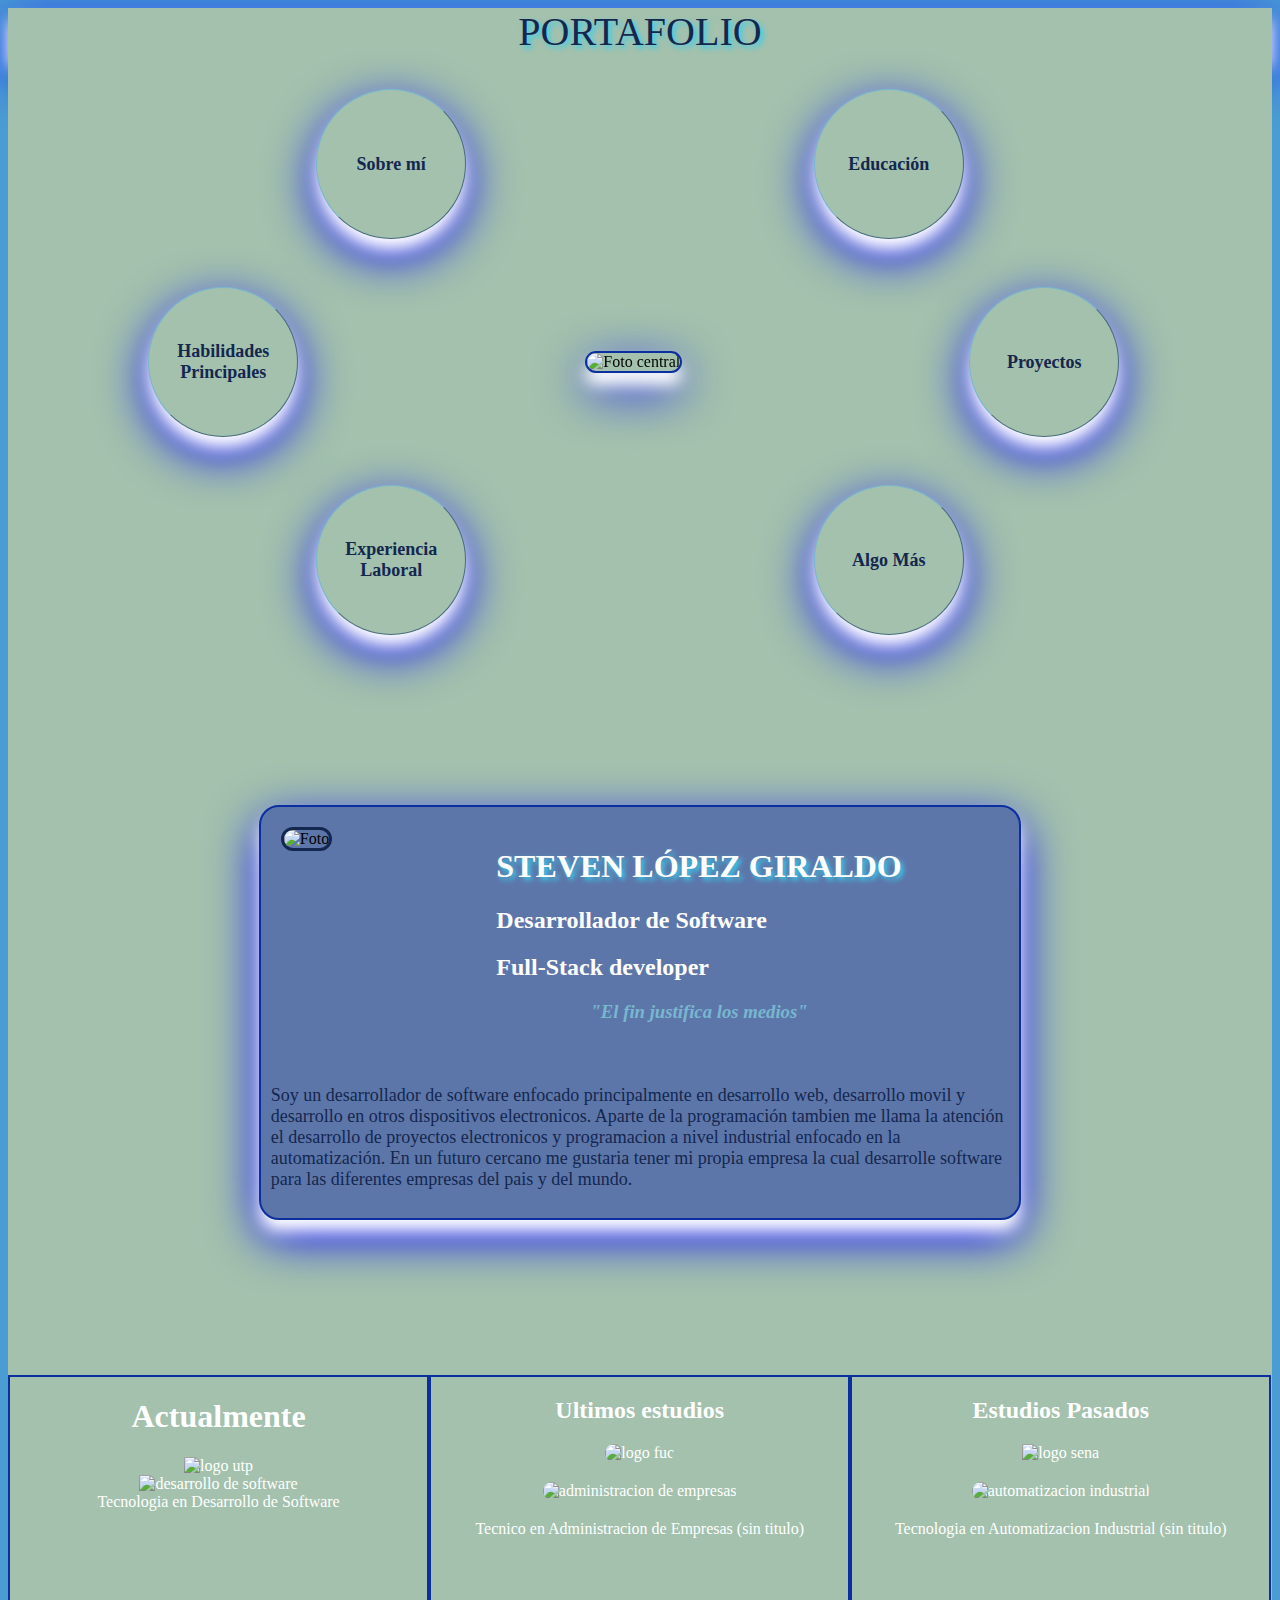
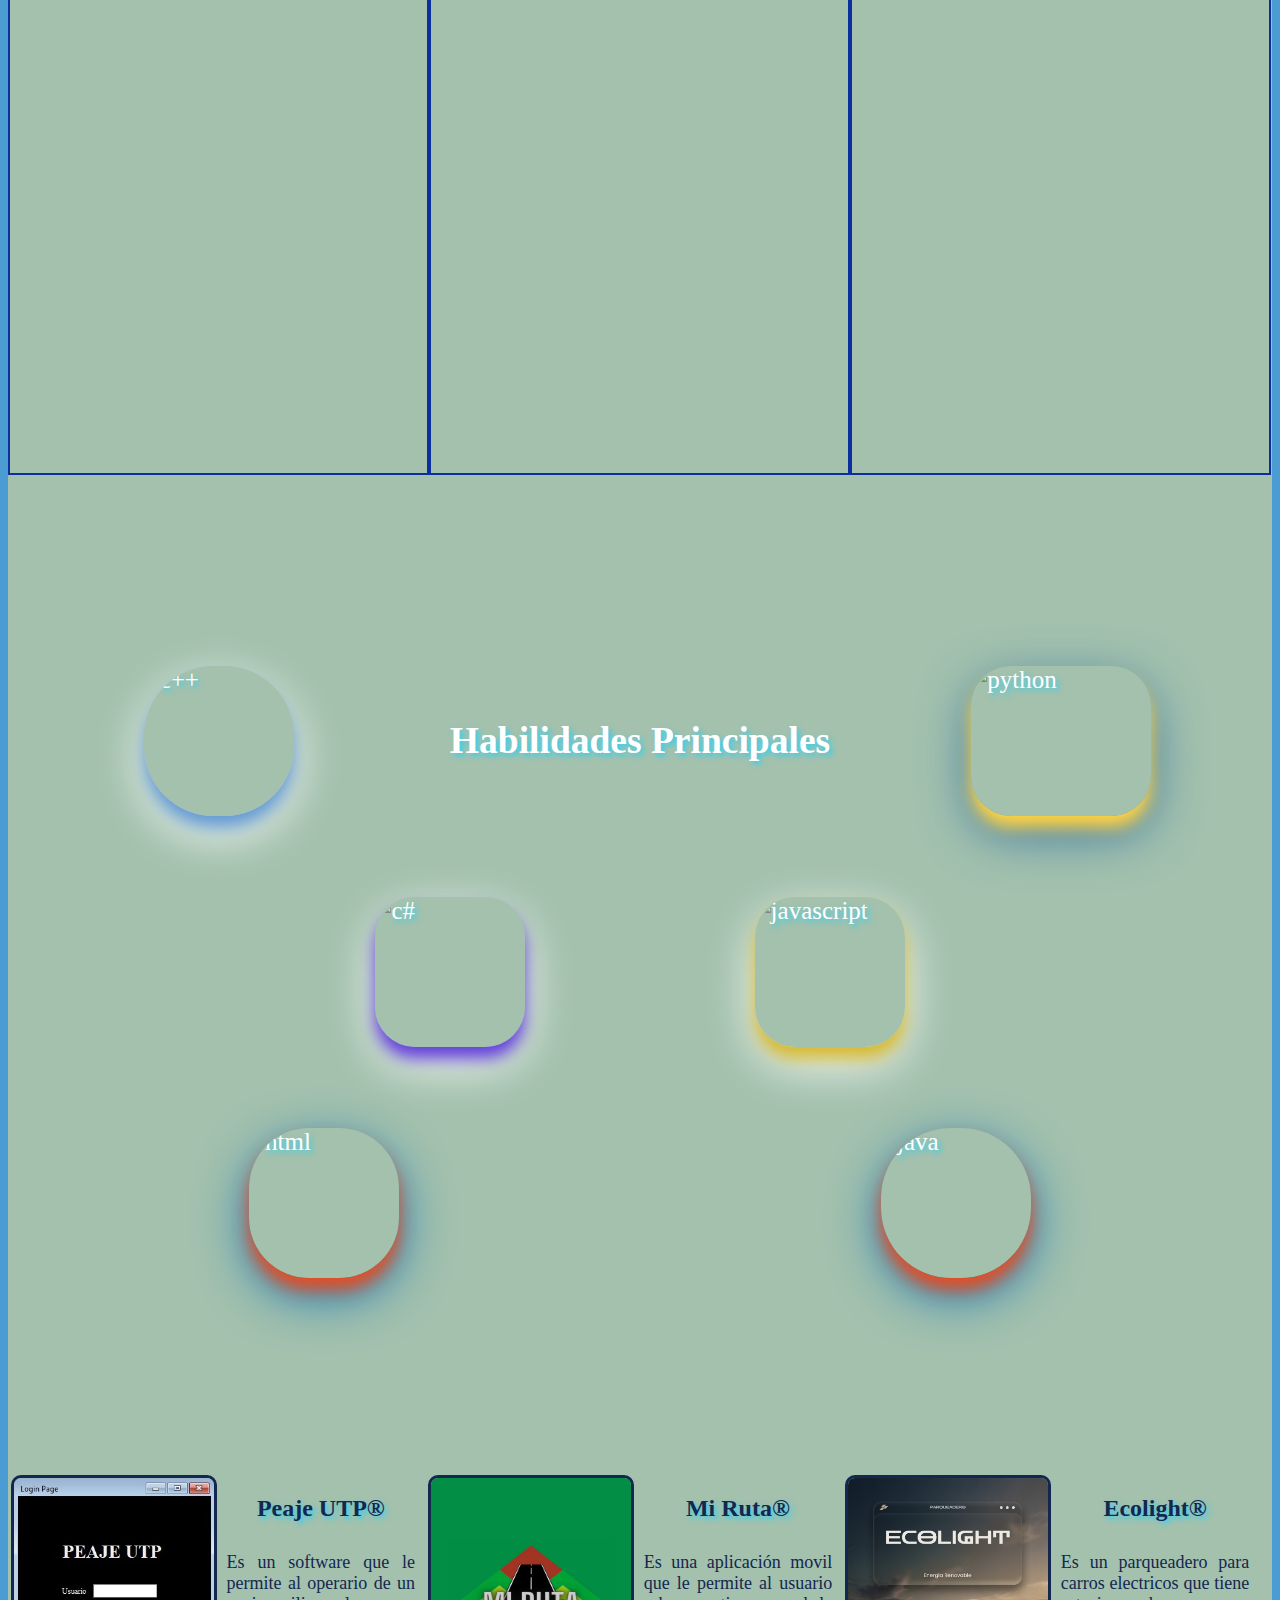
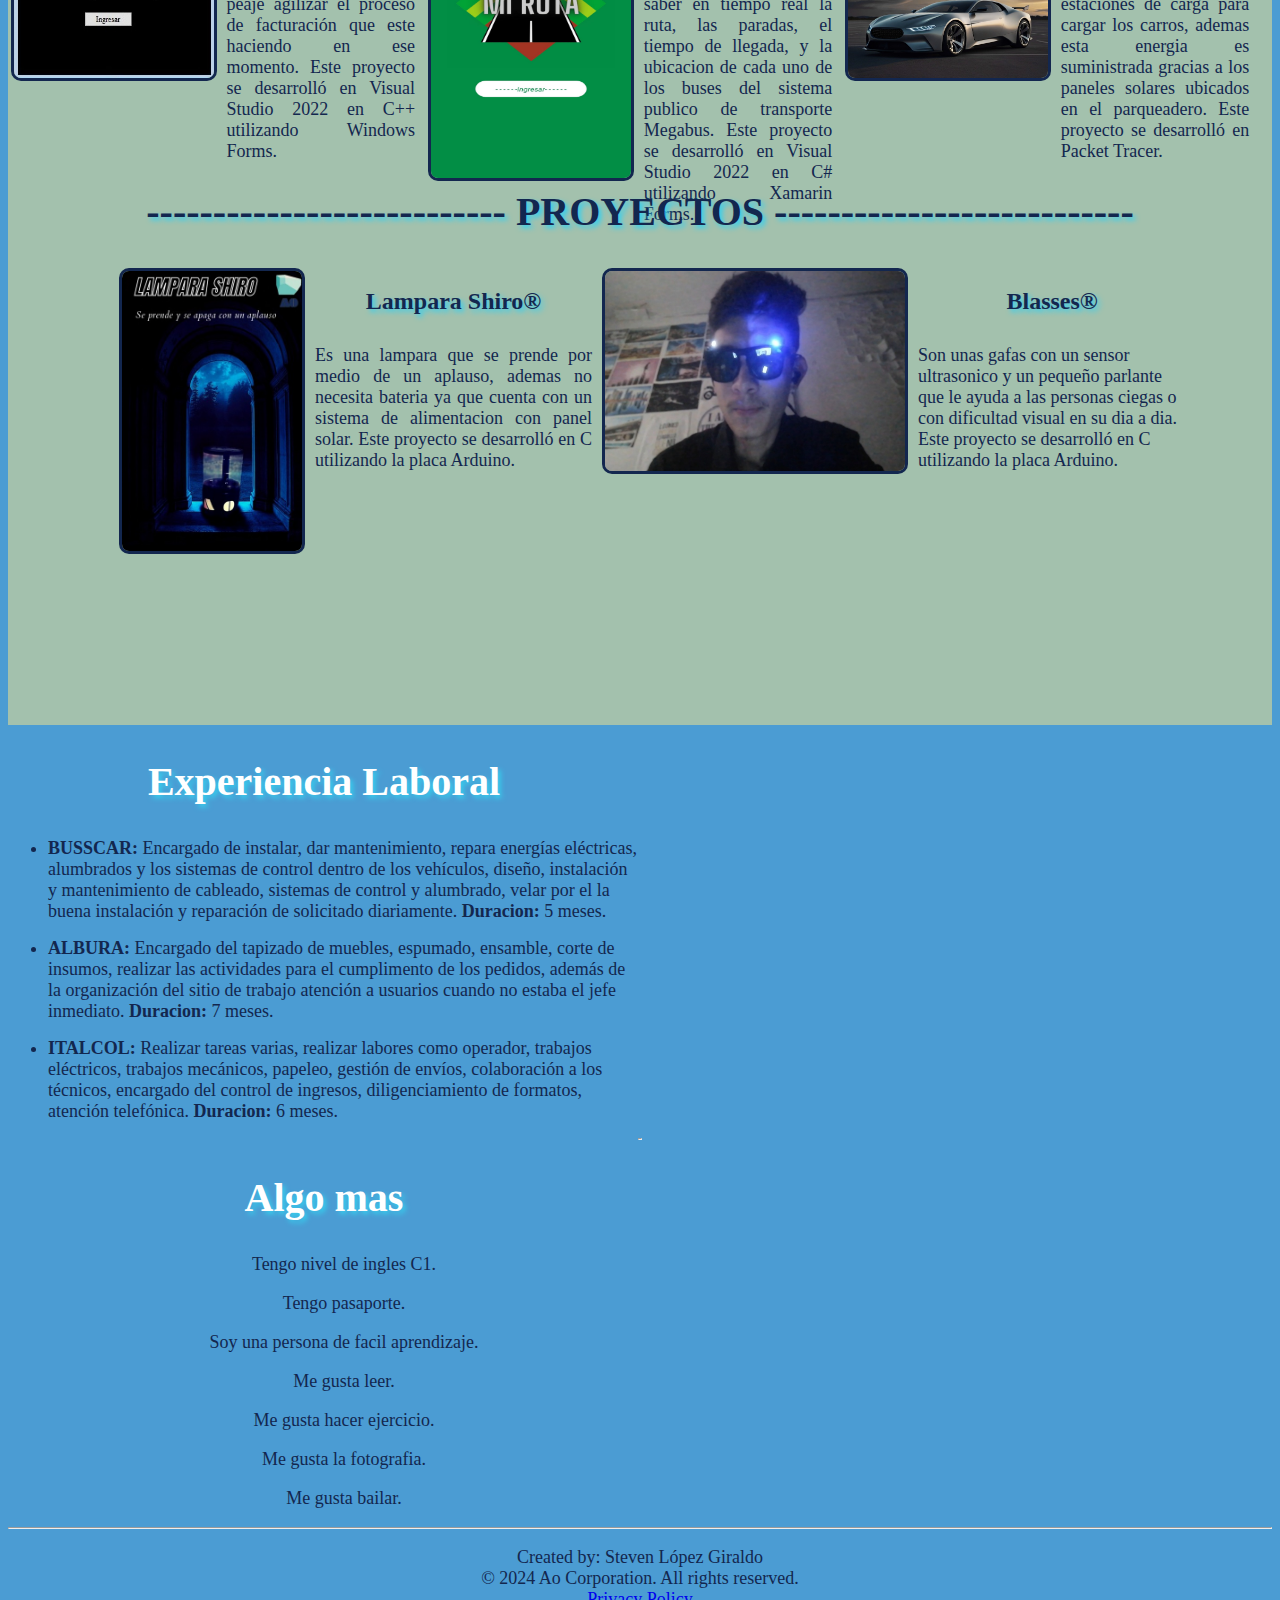
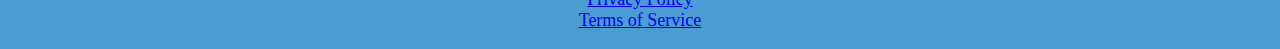
==== index.html @ 86ea7822 "Portfolio23" ====
<!DOCTYPE html>
    <head>
        <meta charset="utf-8">
        <meta name="viewport" content="width=device-width, initial-scale=1">
        <title>
            Mi portafolio
        </title>
        <link rel="stylesheet" href="Back.css">
        <link rel="icon" href="man.png" type="image/png">
    </head>
    <body id="main">
        <header>
            PORTAFOLIO
        </header>
        <div class="section1">
            <section class="sec1_1">
                <div class="line_1">
                    <button id="button1" type="button" onclick="document.getElementById('section2').scrollIntoView({ behavior: 'smooth' });"><strong>Sobre mí</strong></button>
                </div>
                <div class="line_2">
                    <button id="button2" type="button" onclick="document.getElementById('section3').scrollIntoView({ behavior: 'smooth' });"><strong>Educación</strong></button>
                </div>
            </section>
            <section class="sec1_2">
                <div class="line_3">
                    <button id="button3" type="button" onclick="document.getElementById('section4').scrollIntoView({ behavior: 'smooth' });"><strong>Habilidades Principales</strong></button>
                </div>
                <div class="line_4">
                    <div class="container">
                        <img id="yo" src="https://encrypted-tbn0.gstatic.com/images?q=tbn:ANd9GcR7DqOvCaKvDh213la9a2U2gxHaPl0lH-R4Ow&s" alt="Foto central">
                        <div class="middle">
                            <div class="text"><strong>STEVEN LÓPEZ</strong></div>
                        </div>
                    </div>
                </div>
                <div class="line_5">
                    <button id="button4" type="button" onclick="document.getElementById('section5').scrollIntoView({ behavior: 'smooth' });"><strong>Proyectos</strong></button>
                </div>
            </section>
            <section class="sec1_3">
                <div class="line_6">
                    <button id="button5" type="button" onclick="document.getElementById('section6').scrollIntoView({ behavior: 'smooth' });"><strong>Experiencia Laboral</strong></button>
                </div>
                <div class="line_7">
                    <button id="button6" type="button" onclick="document.getElementById('section6').scrollIntoView({ behavior: 'smooth' });"><strong>Algo Más</strong></button>
                </div>
            </section>
        </div>
        <section id="section2">
            <div class="block">
                <div class="line1am">
                    <div class="line1_1am">
                        <img class="foto" src="https://lh3.googleusercontent.com/pw/AP1GczM-FKTE7OHSbBmZ6r22USKV2kxaE-ISWwrMtrx_hofYYXRlpgFWJqvIEnZmnGBrOXXN_mmmI_t8-JTwcVaVLIUsJBUBgGwFwm5HXis5lZK20iqTYAoYJLNNT_jSqmSgbMnRFagBJvDQNPXklmfqRlQT=w480-h641-s-no-gm?authuser=0" alt="Foto">
                    </div>
                    <div class="line1_2am">
                        <h1 class="nombre">STEVEN LÓPEZ GIRALDO</h1>
                        <h2 class="rol">Desarrollador de Software</h2>
                        <h2 class="rol2">Full-Stack developer</h2>
                        <h3 class="frase">"El fin justifica los medios"</h3>
                    </div>
                </div>
                <p class="description">Soy un desarrollador de software enfocado principalmente en desarrollo web, desarrollo movil y 
                    desarrollo en otros dispositivos electronicos. Aparte de la programación tambien me llama la atención 
                    el desarrollo de proyectos electronicos y programacion a nivel industrial enfocado en la automatización.
                    En un futuro cercano me gustaria tener mi propia empresa la cual desarrolle software para las diferentes empresas 
                    del pais y del mundo.
                </p>
            </div>
        </section>
        <section id="section3">
            <div class="sec3_1">
                <h1>Actualmente</h1>
                <img class="imgutp" src="https://media2.utp.edu.co/imagenes/Logo-UTP-Azul.png" alt="logo utp"/>
                <figcaption>
                    <img class="ds" src="https://www.solusoft.es/Info/Imagenes/desarrollo-de-software/img_hero.svg" alt="desarrollo de software"/>
                    <legend>Tecnologia en Desarrollo de Software</legend>
                </figcaption>
            </div>
            <div class="sec3_2">
                <h2>Ultimos estudios</h2>
                <img class="imgfuc" src="https://pbs.twimg.com/media/FLj--lyXIAAEZ_L.jpg" alt="logo fuc"/>
                <figcaption>
                    <img class="tae" src="https://carrerasymas.com/wp-content/uploads/2022/05/20945988-scaled-1.jpg" alt="administracion de empresas"/>
                    <legend>Tecnico en Administracion de Empresas (sin titulo)</legend>
                </figcaption>
            </div>
            <div class="sec3_3">
                <h2>Estudios Pasados</h3>
                <img class="imgsena" src="https://seeklogo.com/images/S/sena-colombia-logo-C25D90A9FA-seeklogo.com.png" alt="logo sena"/>
                <figcaption>
                    <img class="tai" src="https://atriainnovation.com/uploads/2023/11/Automatizacion_Industrial_PORTADA-900x743-c-center.jpg" alt="automatizacion industrial"/>
                    <legend>Tecnologia en Automatizacion Industrial (sin titulo)</legend>
                </figcaption>
            </div>
        </section>
        <section class="space"></section>
        <section id="section4">
            <div class="sec4_1">
                <div class="tech1">
                    <img class="tech1img" src="https://www.vikingsoftware.com/wp-content/uploads/2024/02/C-2.png" alt="c++"/>
                </div>
                <div class="hp">
                    <h2>Habilidades Principales</h2>
                </div>
                <div class="tech2">
                    <img class="tech2img" src="https://loudbench.com/wp-content/uploads/2023/02/Python-logo-1024x576.png" alt="python"/>
                </div>
            </div>
            <div class="sec4_2">
                <div class="tech3">
                    <img class="tech3img" src="https://upload.wikimedia.org/wikipedia/commons/thumb/d/d2/C_Sharp_Logo_2023.svg/640px-C_Sharp_Logo_2023.svg.png" alt="c#"/>
                </div>
                <div class="tech4">
                    <img class="tech4img" src="https://trellat.es/wp-content/uploads/2015/02/javascript_logo.png" alt="javascript"/>
                </div>
            </div>
            <div class="sec4_3">
                <div class="tech5">
                    <img class="tech5img" src="https://miro.medium.com/v2/resize:fit:792/1*lJ32Bl-lHWmNMUSiSq17gQ.png" alt="html"/>
                </div>
                <div class="tech6">
                    <img class="tech6img" src="https://www.logo.wine/a/logo/Java_(programming_language)/Java_(programming_language)-Logo.wine.svg" alt="java"/>
                </div>
            </div>
        </section>
        <section class="space"></section>
        <section id="section5">
            <div class="sec5_1">
                <div class="lines_sec5">
                    <div class="lines2_sec5_1">
                        <img class="imagepeaje" src="Peaje_Utp.jpeg" type="image/jpeg" alt="peaje utp">
                    </div>
                    <div class="lines2_sec5_2">
                        <h2 class="titles_sec5">Peaje UTP&reg;</h2>
                        <p class="descrip_sec5">Es un software que le permite al operario de un peaje agilizar el proceso de facturación que este haciendo
                            en ese momento. Este proyecto se desarrolló en Visual Studio 2022 en C++ utilizando Windows Forms.
                        </p>
                    </div>
                </div>
                <div class="lines_sec5">
                    <div class="lines2_sec5_1">
                        <img class="imageruta" src="mi_ruta.jpeg" type="image/jpeg" alt="peaje utp">
                    </div>
                    <div class="lines2_sec5_2">
                        <h2 class="titles_sec5">Mi Ruta&reg;</h2>
                        <p class="descrip_sec5">Es una aplicación movil que le permite al usuario saber en tiempo real la ruta, las paradas, el tiempo de llegada,
                            y la ubicacion de cada uno de los buses del sistema publico de transporte Megabus. Este proyecto se desarrolló en Visual Studio 2022 
                            en C# utilizando Xamarin Forms.
                        </p>
                    </div>
                </div>
                <div class="lines_sec5">
                    <div class="lines2_sec5_1">
                        <img class="imagepeaje" src="Ecolight.jpeg" type="image/jpeg" alt="peaje utp">
                    </div>
                    <div class="lines2_sec5_2">
                        <h2 class="titles_sec5">Ecolight&reg;</h2>
                        <p class="descrip_sec5">Es un parqueadero para carros electricos que tiene estaciones de carga para cargar los carros,
                            ademas esta energia es suministrada gracias a los paneles solares ubicados en el parqueadero. Este proyecto se desarrolló en Packet Tracer.
                        </p>
                    </div>
                </div>
            </div>
            <h2 class="project">--------------------------- PROYECTOS ---------------------------</h2>
            <div class="sec5_2">
                <div class="lines2_sec5">
                    <div class="lines2_sec5_1">
                        <img class="imagelamp" src="lampara_shiro.jpeg" type="image/jpeg" alt="peaje utp">
                    </div>
                    <div class="lines2_sec5_2">
                        <h2 class="titles_sec5">Lampara Shiro&reg;</h2>
                        <p class="descrip_sec5">Es una lampara que se prende por medio de un aplauso, ademas no necesita bateria ya que cuenta con
                            un sistema de alimentacion con panel solar. Este proyecto se desarrolló en C utilizando la placa Arduino.
                        </p>
                    </div>
                </div>
                <div class="lines2_sec5">
                    <div>
                        <img class="imageglass" src="Blasses.jpeg" type="image/jpeg" alt="peaje utp">
                    </div>
                    <div>
                        <h2 class="titles_sec5">Blasses&reg;</h2>
                        <p class="descrip_sec5">Son unas gafas con un sensor ultrasonico y un pequeño parlante que le ayuda a las personas ciegas o con dificultad
                            visual en su dia a dia. Este proyecto se desarrolló en C utilizando la placa Arduino.
                        </p>
                    </div>
                </div>
            </div>
        </section>
        <section class="space"></section>
        <section id="section6">
            <div class="sec_6">
                <h2 class="last">Experiencia Laboral</h2>
                <ul>
                    <li class="exp_algo"><strong>BUSSCAR:</strong> Encargado de instalar, dar mantenimiento, repara energías eléctricas, 
                        alumbrados y los sistemas de control dentro de los vehículos, diseño, instalación y mantenimiento 
                        de cableado, sistemas de control y alumbrado, velar por el la buena instalación y reparación de 
                        solicitado diariamente. <strong>Duracion:</strong> 5 meses.</li>
                    <p></p>
                    <li class="exp_algo"><strong>ALBURA:</strong> Encargado del tapizado de muebles, espumado, ensamble, corte de insumos, 
                        realizar las actividades para el cumplimento de los pedidos, además de la organización del sitio de trabajo atención 
                        a usuarios cuando no estaba el jefe inmediato. <strong>Duracion:</strong> 7 meses.</li>
                    <p></p>
                    <li class="exp_algo"><strong>ITALCOL:</strong> Realizar tareas varias, realizar labores como operador, trabajos eléctricos, 
                        trabajos mecánicos, papeleo, gestión de envíos, colaboración a los técnicos, encargado del control de ingresos, diligenciamiento 
                        de formatos, atención telefónica. <strong>Duracion:</strong> 6 meses.</li>
                </ul>
            </div>
            <hr style="width: 2px;">
            <div class="sec_6">
                <h2 class="last">Algo mas</h2>
                <ul style="text-align: center;">
                    <p class="exp_algo">Tengo nivel de ingles C1.</p>
                    <p class="exp_algo">Tengo pasaporte.</p>
                    <p class="exp_algo">Soy una persona de facil aprendizaje.</p>
                    <p class="exp_algo">Me gusta leer.</p>
                    <p class="exp_algo">Me gusta hacer ejercicio.</p>
                    <p class="exp_algo">Me gusta la fotografia.</p>
                    <p class="exp_algo">Me gusta bailar.</p>
                </ul>
            </div>
        </section>
    </body>
    <hr>
    <footer>
        <p class="exp_algo" style="text-align: center;">Created by: Steven López Giraldo <br> &copy; 2024 Ao Corporation. All rights reserved. <br> <a href="your-privacy-policy-link">Privacy Policy</a> <br> <a href="your-terms-of-service-link">Terms of Service</a></p>
    </footer>  
</html>
---- Back.css ----
#main{
    animation: fadeIn 2s ease-in-out;
    background-color: #4B9CD3;
}
.section1{
    height: 600px;
    background-color: #A3C1AD;
    padding: 10px 10px 10px 10px;
}
.sec1_1{
    display: flex;
    margin-left: 10%;
    margin-right: 10%;
    height: 33%;
}
.line_1,.line_2,.line_6,.line_7{
    display: flex;
    align-items: center;
    justify-content: center;
    width: 50%;
}
.sec1_2{
    display: flex;
    height: 33%;
}
.line_3,.line_4,.line_5{
    display: flex;
    align-items: center;
    justify-content: center;
    width: 33%;
}
.sec1_3{
    display: flex;
    margin-left: 10%;
    margin-right: 10%;
    height: 33%;
}
#section2{
    height: 700px;
    background-color: #A3C1AD;
}
#section3{
    display: flex;
    height: 700px;
    background-color: #A3C1AD;
}
.sec3_1{
    width: 33%;
    text-align: center;
    font-family: 'Times New Roman', Times, serif;
    color: white;
    border: 2px solid #0B2F9F;
}
.imgutp,.imgsena{
    width: 200px;
    height: 200px;
}
.ds{
    width: 300px;
    height: 300px;
}
.sec3_2{
    width: 33%;
    text-align: center;
    font-family: 'Times New Roman', Times, serif;
    color: white;
    border: 2px solid #0B2F9F;
}
.imgfuc{
    width: 200px;
    height: 200px;
    border-radius: 20px;
}
.tae,.tai{
    width: 300px;
    height: 300px;
    border-radius: 40px;
    padding: 20px;
}
.sec3_3{
    width: 33%;
    text-align: center;
    font-family: 'Times New Roman', Times, serif;
    color: white;
    border: 2px solid #0B2F9F;
}
#section4,#section5{
    height: 700px;
    background-color: #A3C1AD;
}
.sec4_1,.sec4_3{
    display: flex;
    height: 33%;
}
.sec4_2{
    display: flex;
    height: 33%;
    margin-left: 20%;
    margin-right: 20%;
}
.tech1,.tech2,.tech3,.tech4,.tech5,.tech6,.hp{
    display: flex;
    align-items: center;
    justify-content: center;
    width: 50%;
    font-family: 'Times New Roman', Times, serif;
    color: white;
    text-shadow: 3px 3px 5px #35d0ef ;
    font-size: 25px;
}
.tech1img{
    width: 150px;
    height: 150px;
    border-radius: 70px;
    box-shadow: 0 12px 16px 0 #659bd2, 0 17px 50px 0 white;
}
.tech2img{
    width: 180px;
    height: 150px;
    border-radius: 40px;
    box-shadow: 0 12px 16px 0 #ffd342, 0 17px 50px 0 #3673a5;
}
.tech3img{
    width: 150px;
    height: 150px;
    border-radius: 40px;
    box-shadow: 0 12px 16px 0 #6241d9, 0 17px 50px 0 white;
}
.tech4img{
    width: 150px;
    height: 150px;
    border-radius: 40px;
    box-shadow: 0 12px 16px 0 #d6ba32, 0 17px 50px 0 white;
}
.tech5img{
    width: 150px;
    height: 150px;
    border-radius: 60px;
    box-shadow: 0 12px 16px 0 #e44f26, 0 17px 50px 0 #1572b6;
}
.tech6img{
    width: 150px;
    height: 150px;
    border-radius: 70px;
    box-shadow: 0 12px 16px 0 #e44f26, 0 17px 50px 0 #1572b6;  
}
.sec5_1{
    display: flex;
    height: 40%;
}
.sec5_2{
    display: flex;
    height: 60%;
}
.lines_sec5{
    display: flex;
    width: 33%;
}
.lines2_sec5{
    display: flex;
    width: 47%;
}
.imagepeaje{
    width: 200px;
    height: 200px;
    border-radius: 10px;
    border: 3px solid #13274F;
}
.imageruta{
    width: 200px;
    height: 300px;
    border-radius: 10px;
    border: 3px solid #13274F;
}
.imagelamp{
    width: 180px;
    height: 280px;
    border-radius: 10px;
    border: 3px solid #13274F;
}
.imageglass{
    width: 300px;
    height: 200px;
    border-radius: 10px;
    border: 3px solid #13274F;
}
.imagepeaje:hover,.imageglass:hover,.imagelamp:hover,.imageruta:hover{
    box-shadow: 0 12px 16px 0 white, 0 17px 50px 0 blue;
}
.titles_sec5{
    text-align: center;
    font-family: 'Times New Roman', Times, serif;
    color: #13274F;
    text-shadow: 3px 3px 5px #35d0ef ;
}
.descrip_sec5{
    font-family: 'Times New Roman', Times, serif;
    padding: 10px;
    color: #13274F;
    font-size: large;
}
.lines2_sec5_1{
    width: 50%;
    text-align: right;
}
.lines2_sec5_2{
    width: 50%;
    text-align: justify;
}
.section6{
    display: flex;
    height: 700px;
    background-color: #A3C1AD;
}
.sec_6{
    width: 50%;
}
.last{
    text-align: center;
    font-family: 'Times New Roman', Times, serif;
    color: white;
    text-shadow: 3px 3px 5px #35d0ef ;
    font-size: 40px;
}
.exp_algo{
    font-family: 'Times New Roman', Times, serif;
    color: #13274F;
    font-size: large;
}
@keyframes fadeIn {
    from {
        opacity: 0;
    }
    to {
        opacity: 1;
    }
}
.block{
    background-color: #5D76A9;
    margin-left: auto;
    margin-right: auto;
    width: 60%;
    transform: translate(0px,130px);
    border: 2px solid #0B2F9F;
    border-radius: 20px;
    box-shadow: 0 12px 16px 0 white, 0 17px 50px 0 blue;
}
.line1am{
    display: flex;
    height: 210px;
    padding: 20px;
}
.line1_1am{
    width: 30%;
    text-align: left;
}

.nombre{
    font-family: 'Times New Roman', Times, serif;
    color: white;
    text-shadow: 3px 3px 5px #35d0ef ;
}
.rol{
    font-family: 'Times New Roman', Times, serif;
    color: white;
}
.rol2{
    font-family: 'Times New Roman', Times, serif;
    color: white;
}
.frase{
    font-family: 'Times New Roman', Times, serif;
    font-style: oblique;
    color: #78B7D0;
}
.description{
    font-family: 'Times New Roman', Times, serif;
    padding: 10px;
    color: #13274F;
    font-size: large;
}
header{
    text-align: center;
    background-color: #A3C1AD;
    font-family: 'Times New Roman', Times, serif;
    color: #13274F;
    text-shadow: 3px 3px 5px #35d0ef ;
    font-size: 40px;
    box-shadow: 0 12px 16px 0 white, 0 17px 50px 0 blue;
}
.project{
    text-align: center;
    background-color: #A3C1AD;
    font-family: 'Times New Roman', Times, serif;
    color: #13274F;
    text-shadow: 3px 3px 5px #35d0ef ;
    font-size: 40px;
}
h3{
    color: white;
    text-align: center;
}
#button1,#button2,#button3,#button4,#button5,#button6{
    font-family: 'Times New Roman', Times, serif;
    width: 150px;
    height: 150px;
    border-color: #78B7D0;
    border-radius: 75px;
    border-width: 0.1px;
    color: #13274F;
    background-color: #A3C1AD;
    font-size: large;
    transition-duration: 0,4s;
    cursor: grabbing;
    box-shadow: 0 12px 16px 0 white, 0 17px 50px 0 blue;
}
#button1:hover,#button2:hover,#button3:hover,#button4:hover,#button5:hover,#button6:hover{
    background-color: white;
    color: black;
    box-shadow: 0 12px 16px 0 rgba(255, 255, 255, 0.24), 0 17px 50px 0 rgba(255, 255, 255, 0.438);
}
#yo{
    width: 180px;
    height: 210px;
    border: 2px solid #0B2F9F;
    transition: .5s ease;
    border-radius: 20px;
    backface-visibility: hidden;
    box-shadow: 0 12px 16px 0 white, 0 17px 50px 0 blue;
}
.foto{
    width: 180px;
    height: 230px;
    border-radius: 20px;
    border: 3px solid #13274F;
    
}
.middle {
    transition: .5s ease;
    opacity: 0;
    position: absolute;
    top: 50%;
    left: 49.5%;
    transform: translate(-50%, -50%);
    -ms-transform: translate(-50%, -50%)
  }
  .container:hover #yo {
    opacity: 0.3;
  }
  .container:hover .middle {
    opacity: 1;
  }
  .text {
    text-align: center;
    font-family: 'Times New Roman', Times, serif;
    color: white;
    font-style: oblique;
    text-shadow: 3px 3px 5px #3aab73;
    background-color: #0B2F9F;
    font-size: 16px;
    padding: 15px 15px;
  }
  ::-webkit-scrollbar{
    width: 15px;
  }
  ::-webkit-scrollbar-thumb {
    background-color: #A3C1AD; /* Color of the scrollbar thumb */
    border-radius: 10px;     /* Rounded corners of the scrollbar thumb */
  }
  ::-webkit-scrollbar-thumb:hover {
    background-color: #13274F; /* Color on hover */
  }
  .space{
    display: flex;
    height: 150px;
    background-color: #A3C1AD;
  }
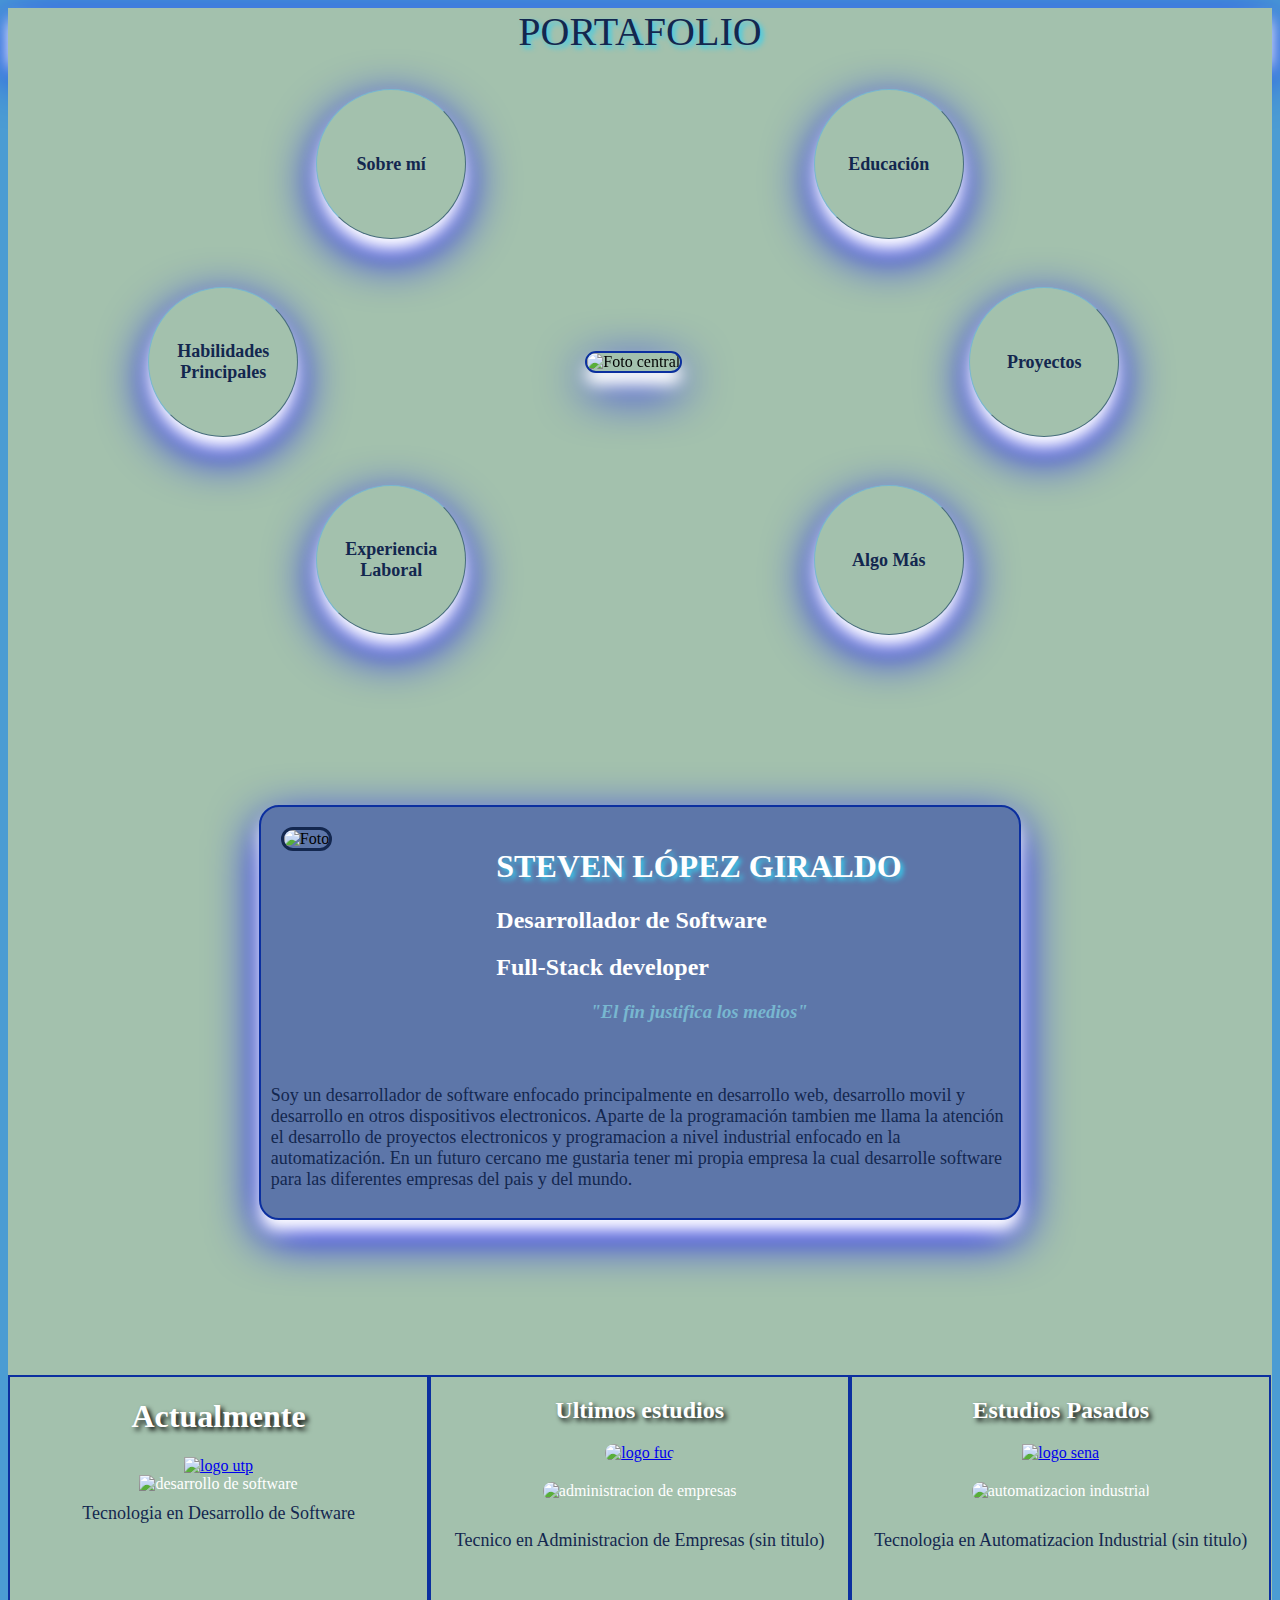
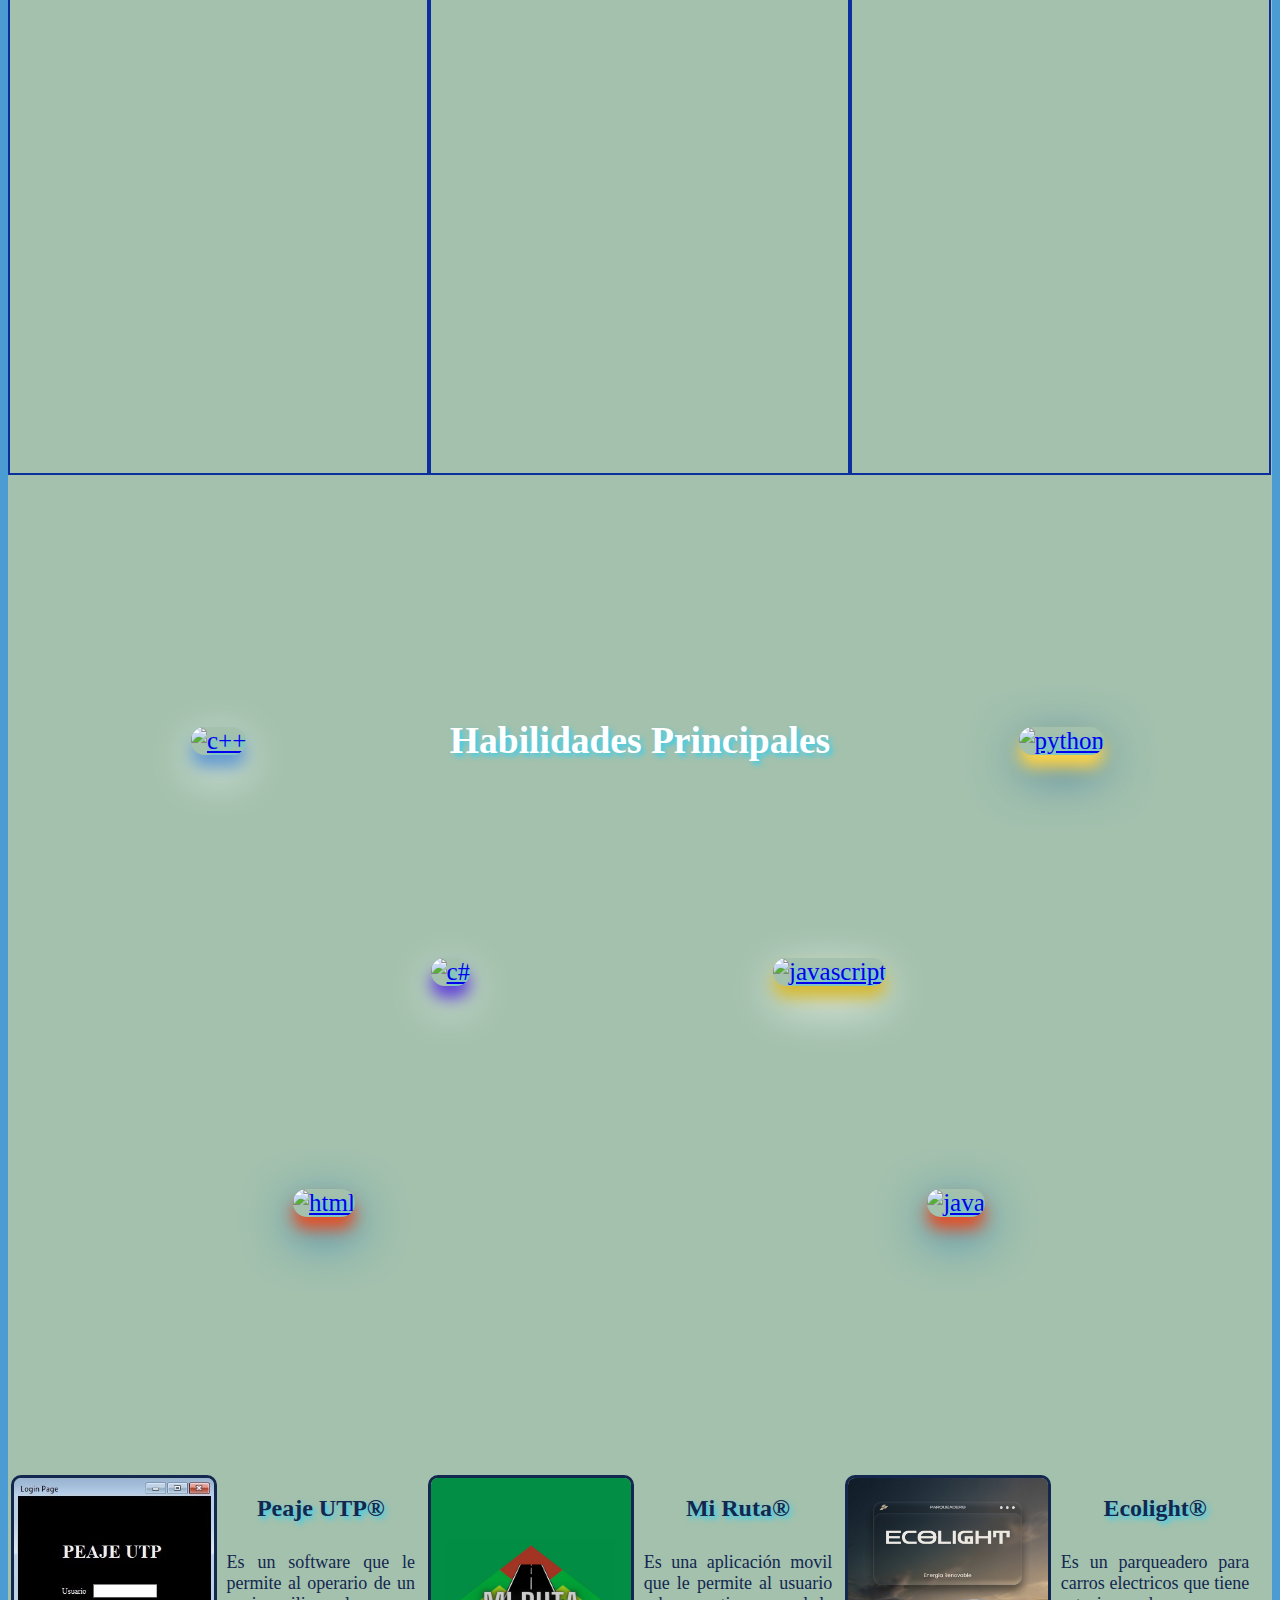
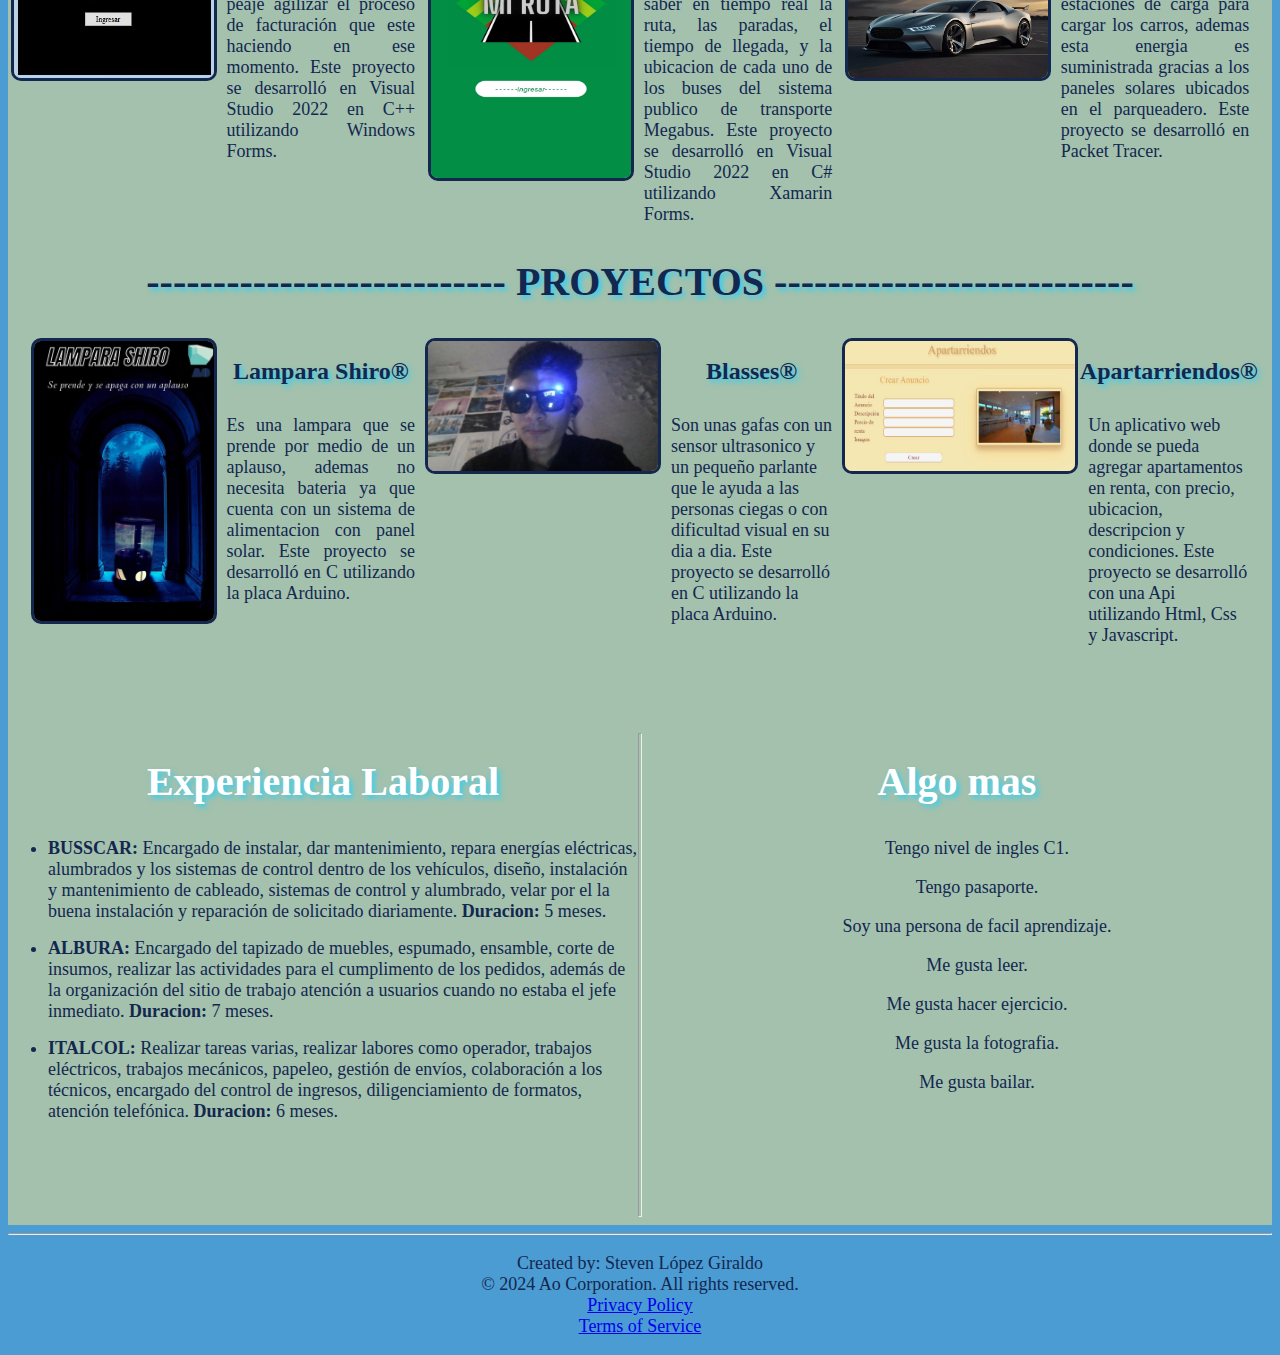
==== commit 40859ca7: "Portfolio26" ====
--- a/index.html
+++ b/index.html
@@ -69,27 +69,74 @@
         </section>
         <section id="section3">
             <div class="sec3_1">
-                <h1>Actualmente</h1>
-                <img class="imgutp" src="https://media2.utp.edu.co/imagenes/Logo-UTP-Azul.png" alt="logo utp"/>
+                <h1 class="studies">Actualmente</h1>
+                <a href="https://www.utp.edu.co/" target="_blank"><img class="imgutp" src="https://media2.utp.edu.co/imagenes/Logo-UTP-Azul.png" alt="logo utp"/></a>
                 <figcaption>
-                    <img class="ds" src="https://www.solusoft.es/Info/Imagenes/desarrollo-de-software/img_hero.svg" alt="desarrollo de software"/>
-                    <legend>Tecnologia en Desarrollo de Software</legend>
+                    <img class="ds" src="https://www.solusoft.es/Info/Imagenes/desarrollo-de-software/img_hero.svg" onclick="toggleCloud()" alt="desarrollo de software"/>
+                    <legend class="description">Tecnologia en Desarrollo de Software</legend>
+                    <div id="cloud" class="text-cloud">
+                        La carrera de Desarrollo de Software se enfoca en la creación, diseño, implementación y mantenimiento de programas 
+                        y aplicaciones. Los estudiantes aprenden lenguajes de programación, metodologías de desarrollo, y cómo resolver 
+                        problemas mediante soluciones tecnológicas. También adquieren habilidades para trabajar en equipo y gestionar 
+                        proyectos de software.
+                    </div>
+                    <script>
+                        function toggleCloud() {
+                            var cloud = document.getElementById("cloud");
+                            if (cloud.style.display === "none" || cloud.style.display === "") {
+                                cloud.style.display = "block"; 
+                            } else {
+                                cloud.style.display = "none"; 
+                            }
+                        }
+                    </script>
                 </figcaption>
             </div>
             <div class="sec3_2">
-                <h2>Ultimos estudios</h2>
-                <img class="imgfuc" src="https://pbs.twimg.com/media/FLj--lyXIAAEZ_L.jpg" alt="logo fuc"/>
+                <h2 class="studies">Ultimos estudios</h2>
+                <a href="https://uc.edu.co/" target="_blank"><img class="imgfuc" src="https://pbs.twimg.com/media/FLj--lyXIAAEZ_L.jpg" alt="logo fuc"/></a>
                 <figcaption>
-                    <img class="tae" src="https://carrerasymas.com/wp-content/uploads/2022/05/20945988-scaled-1.jpg" alt="administracion de empresas"/>
-                    <legend>Tecnico en Administracion de Empresas (sin titulo)</legend>
+                    <img class="tae" src="https://carrerasymas.com/wp-content/uploads/2022/05/20945988-scaled-1.jpg" onclick="toggleCloud2()" alt="administracion de empresas"/>
+                    <legend class="description">Tecnico en Administracion de Empresas (sin titulo)</legend>
+                    <div id="cloud2" class="text-cloud">
+                        La carrera de Administración de Empresas se centra en la planificación, organización, dirección y control de 
+                        recursos dentro de una empresa. Los estudiantes aprenden sobre finanzas, marketing, recursos humanos y gestión 
+                        de operaciones para optimizar el rendimiento y la toma de decisiones en diversas áreas empresariales.
+                    </div>
+                    <script>
+                        function toggleCloud2() {
+                            var cloud = document.getElementById("cloud2");
+                            if (cloud.style.display === "none" || cloud.style.display === "") {
+                                cloud.style.display = "block"; 
+                            } else {
+                                cloud.style.display = "none"; 
+                            }
+                        }
+                    </script>
                 </figcaption>
             </div>
             <div class="sec3_3">
-                <h2>Estudios Pasados</h3>
-                <img class="imgsena" src="https://seeklogo.com/images/S/sena-colombia-logo-C25D90A9FA-seeklogo.com.png" alt="logo sena"/>
+                <h2 class="studies">Estudios Pasados</h3>
+                <a href="https://www.sena.edu.co/" target="_blank"><img class="imgsena" src="https://seeklogo.com/images/S/sena-colombia-logo-C25D90A9FA-seeklogo.com.png" alt="logo sena"/></a>
                 <figcaption>
-                    <img class="tai" src="https://atriainnovation.com/uploads/2023/11/Automatizacion_Industrial_PORTADA-900x743-c-center.jpg" alt="automatizacion industrial"/>
-                    <legend>Tecnologia en Automatizacion Industrial (sin titulo)</legend>
+                    <img class="tai" src="https://img.freepik.com/vetores-gratis/ilustracao-da-industria-4-0-com-braco-robotico-revolucao-industrial-inteligente-no-processo-de-fabrica_1150-41582.jpg" onclick="toggleCloud3()" alt="automatizacion industrial"/>
+                    <legend class="description">Tecnologia en Automatizacion Industrial (sin titulo)</legend>
+                    <div id="cloud3" class="text-cloud">
+                        La carrera de Automatización Industrial se enfoca en el diseño, implementación y mantenimiento de sistemas 
+                        automatizados en procesos industriales. Los estudiantes aprenden a utilizar tecnologías como controladores 
+                        programables, robótica y sistemas de control para optimizar la producción y mejorar la eficiencia en fábricas 
+                        y plantas industriales.
+                    </div>
+                    <script>
+                        function toggleCloud3() {
+                            var cloud = document.getElementById("cloud3");
+                            if (cloud.style.display === "none" || cloud.style.display === "") {
+                                cloud.style.display = "block"; 
+                            } else {
+                                cloud.style.display = "none"; 
+                            }
+                        }
+                    </script>
                 </figcaption>
             </div>
         </section>
@@ -97,29 +144,29 @@
         <section id="section4">
             <div class="sec4_1">
                 <div class="tech1">
-                    <img class="tech1img" src="https://www.vikingsoftware.com/wp-content/uploads/2024/02/C-2.png" alt="c++"/>
+                    <a href="https://www.programiz.com/cpp-programming/online-compiler/" target="_blank"><img class="tech1img" src="https://raw.githubusercontent.com/isocpp/logos/master/cpp_logo.png" alt="c++"/></a>
                 </div>
                 <div class="hp">
                     <h2>Habilidades Principales</h2>
                 </div>
                 <div class="tech2">
-                    <img class="tech2img" src="https://loudbench.com/wp-content/uploads/2023/02/Python-logo-1024x576.png" alt="python"/>
+                    <a href="https://www.programiz.com/python-programming/online-compiler/" target="_blank"><img class="tech2img" src="https://loudbench.com/wp-content/uploads/2023/02/Python-logo-1024x576.png" alt="python"/></a>
                 </div>
             </div>
             <div class="sec4_2">
                 <div class="tech3">
-                    <img class="tech3img" src="https://upload.wikimedia.org/wikipedia/commons/thumb/d/d2/C_Sharp_Logo_2023.svg/640px-C_Sharp_Logo_2023.svg.png" alt="c#"/>
+                    <a href="https://www.programiz.com/csharp-programming/online-compiler/" target="_blank"><img class="tech3img" src="https://upload.wikimedia.org/wikipedia/commons/thumb/d/d2/C_Sharp_Logo_2023.svg/640px-C_Sharp_Logo_2023.svg.png" alt="c#"/></a>
                 </div>
                 <div class="tech4">
-                    <img class="tech4img" src="https://trellat.es/wp-content/uploads/2015/02/javascript_logo.png" alt="javascript"/>
+                    <a href="https://www.programiz.com/javascript/online-compiler/" target="_blank"><img class="tech4img" src="https://trellat.es/wp-content/uploads/2015/02/javascript_logo.png" alt="javascript"/></a>
                 </div>
             </div>
             <div class="sec4_3">
                 <div class="tech5">
-                    <img class="tech5img" src="https://miro.medium.com/v2/resize:fit:792/1*lJ32Bl-lHWmNMUSiSq17gQ.png" alt="html"/>
+                    <a href="https://www.programiz.com/html/online-compiler/" target="_blank"><img class="tech5img" src="https://miro.medium.com/v2/resize:fit:792/1*lJ32Bl-lHWmNMUSiSq17gQ.png" alt="html"/></a>
                 </div>
                 <div class="tech6">
-                    <img class="tech6img" src="https://www.logo.wine/a/logo/Java_(programming_language)/Java_(programming_language)-Logo.wine.svg" alt="java"/>
+                    <a href="https://www.programiz.com/java-programming/online-compiler/" target="_blank"><img class="tech6img" src="https://www.logo.wine/a/logo/Java_(programming_language)/Java_(programming_language)-Logo.wine.svg" alt="java"/></a>
                 </div>
             </div>
         </section>
@@ -182,6 +229,17 @@
                         <h2 class="titles_sec5">Blasses&reg;</h2>
                         <p class="descrip_sec5">Son unas gafas con un sensor ultrasonico y un pequeño parlante que le ayuda a las personas ciegas o con dificultad
                             visual en su dia a dia. Este proyecto se desarrolló en C utilizando la placa Arduino.
+                        </p>
+                    </div>
+                </div>
+                <div class="lines2_sec5">
+                    <div>
+                        <img class="imageglass" src="imageRent.jpeg" type="image/jpeg" alt="apartarriendos">
+                    </div>
+                    <div>
+                        <h2 class="titles_sec5">Apartarriendos&reg;</h2>
+                        <p class="descrip_sec5">Un aplicativo web donde se pueda agregar apartamentos en renta, con precio, ubicacion, descripcion y condiciones. 
+                            Este proyecto se desarrolló con una Api utilizando Html, Css y Javascript.
                         </p>
                     </div>
                 </div>
@@ -223,6 +281,9 @@
     </body>
     <hr>
     <footer>
-        <p class="exp_algo" style="text-align: center;">Created by: Steven López Giraldo <br> &copy; 2024 Ao Corporation. All rights reserved. <br> <a href="your-privacy-policy-link">Privacy Policy</a> <br> <a href="your-terms-of-service-link">Terms of Service</a></p>
+        <p class="exp_algo" style="text-align: center;">Created by: Steven López Giraldo <br> 
+            &copy; 2024 Ao Corporation. All rights reserved. <br> 
+            <a href="https://steven-lg09.github.io/Portfolio/PrivacyPolicy.html" target="_blank">Privacy Policy</a> <br> 
+            <a href="https://steven-lg09.github.io/Portfolio/termsOfService.html" target="_blank">Terms of Service</a></p>
     </footer>  
 </html>--- a/Back.css
+++ b/Back.css
@@ -2,6 +2,13 @@
     animation: fadeIn 2s ease-in-out;
     background-color: #4B9CD3;
 }
+.privacy{
+    animation: fadeIn 2s ease-in-out;
+    background-color: #4B9CD3;
+    font-family: 'Times New Roman', Times, serif;
+    margin-left: 5%;
+    margin-right: 20%;
+}
 .section1{
     height: 600px;
     background-color: #A3C1AD;
@@ -54,6 +61,12 @@
 .imgutp,.imgsena{
     width: 200px;
     height: 200px;
+}
+.imgutp:hover,.imgfuc:hover,.imgsena:hover{
+    box-shadow: 0 12px 16px 0 #A3C1AD, 0 17px 50px 0 blue;
+}
+.ds:hover,.tae:hover,.tai:hover{
+    cursor: pointer;
 }
 .ds{
     width: 300px;
@@ -108,8 +121,12 @@
     text-shadow: 3px 3px 5px #35d0ef ;
     font-size: 25px;
 }
+.tech1img:hover,.tech2img:hover,.tech3img:hover,.tech4img:hover,.tech5img:hover,.tech6img:hover{
+    box-shadow: 0 12px 16px 0 white, 0 17px 50px 0 black;
+    
+}
 .tech1img{
-    width: 150px;
+    width: 130px;
     height: 150px;
     border-radius: 70px;
     box-shadow: 0 12px 16px 0 #659bd2, 0 17px 50px 0 white;
@@ -144,21 +161,13 @@
     border-radius: 70px;
     box-shadow: 0 12px 16px 0 #e44f26, 0 17px 50px 0 #1572b6;  
 }
-.sec5_1{
-    display: flex;
-    height: 40%;
-}
-.sec5_2{
-    display: flex;
-    height: 60%;
-}
-.lines_sec5{
+.sec5_1,.sec5_2{
+    display: flex;
+    height: 50%;
+}
+.lines_sec5,.lines2_sec5{
     display: flex;
     width: 33%;
-}
-.lines2_sec5{
-    display: flex;
-    width: 47%;
 }
 .imagepeaje{
     width: 200px;
@@ -179,8 +188,8 @@
     border: 3px solid #13274F;
 }
 .imageglass{
-    width: 300px;
-    height: 200px;
+    width: 230px;
+    height: 130px;
     border-radius: 10px;
     border: 3px solid #13274F;
 }
@@ -207,9 +216,9 @@
     width: 50%;
     text-align: justify;
 }
-.section6{
-    display: flex;
-    height: 700px;
+#section6{
+    display: flex;
+    height: 500px;
     background-color: #A3C1AD;
 }
 .sec_6{
@@ -254,7 +263,9 @@
     width: 30%;
     text-align: left;
 }
-
+.studies{
+    text-shadow: 3px 3px 5px black ;
+}
 .nombre{
     font-family: 'Times New Roman', Times, serif;
     color: white;
@@ -364,14 +375,37 @@
     width: 15px;
   }
   ::-webkit-scrollbar-thumb {
-    background-color: #A3C1AD; /* Color of the scrollbar thumb */
-    border-radius: 10px;     /* Rounded corners of the scrollbar thumb */
+    background-color: #A3C1AD; 
+    border-radius: 10px;    
   }
   ::-webkit-scrollbar-thumb:hover {
-    background-color: #13274F; /* Color on hover */
+    background-color: #13274F;
   }
   .space{
     display: flex;
     height: 150px;
     background-color: #A3C1AD;
-  }+  }
+.text-cloud {
+    display: none;
+    position: relative;
+    padding: 15px;
+    background-color: white;
+    color: #13274F;
+    border-radius: 10px;
+    font-family: 'Times New Roman', Times, serif;
+    width: 400px;
+    box-shadow: 0 12px 16px 0 white, 0 17px 50px 0 blue;
+    margin-top: 0px;
+}
+
+.text-cloud::before {
+    content: "";
+    position: absolute;
+    top: -10px;
+    left: 200px;
+    border-width: 0 10px 10px 10px;
+    border-style: solid;
+    border-color: transparent transparent #f1f1f1 transparent;
+}
+
